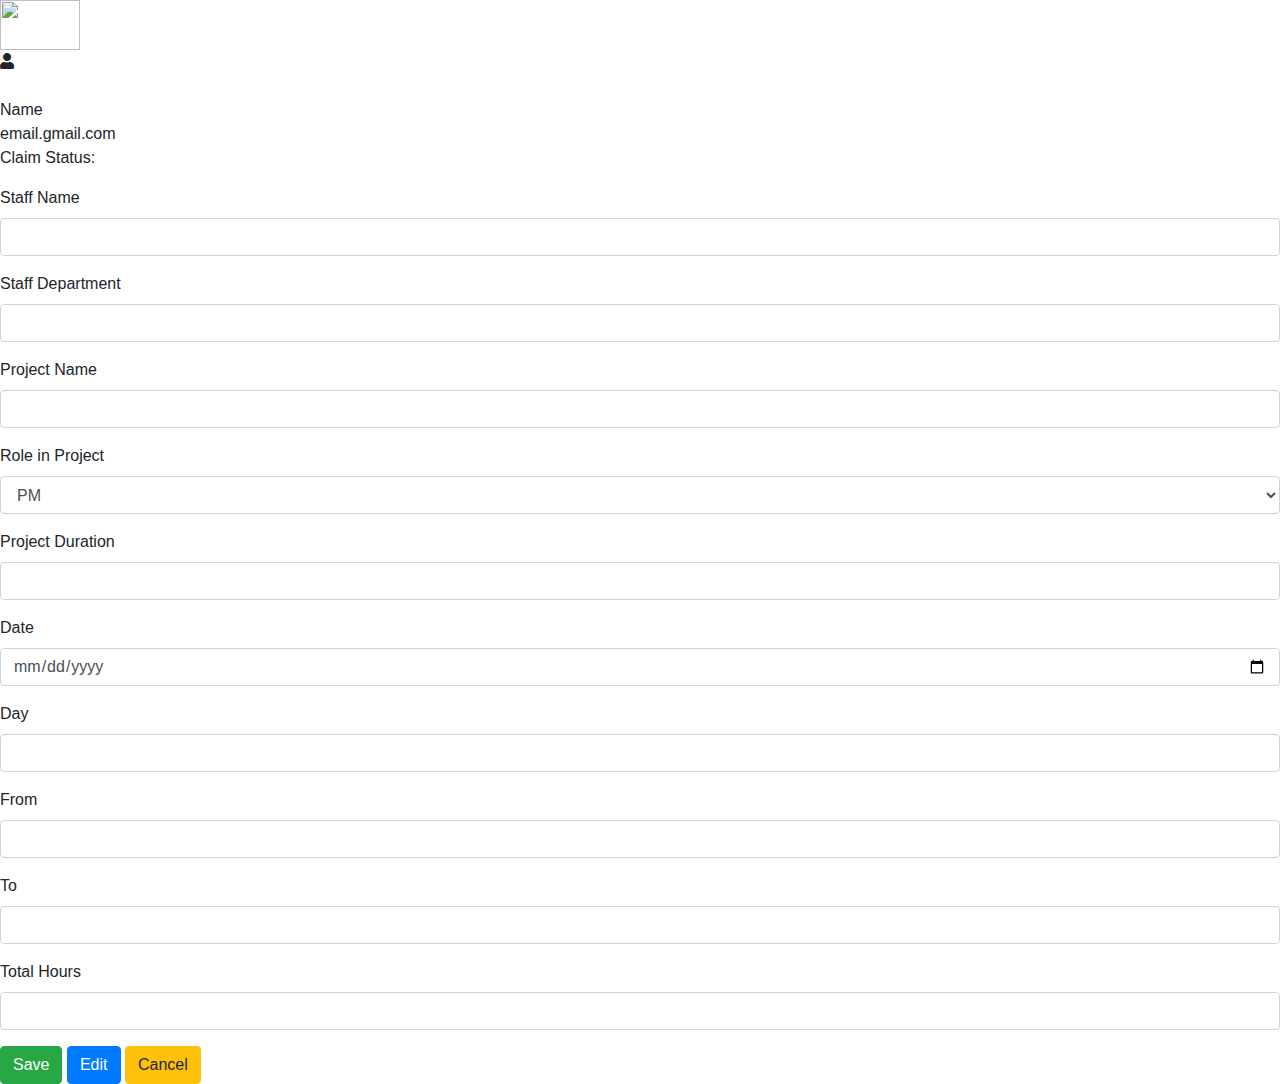
==== src/main/resources/templates/claim.html @ 11444fb4 "Create mock project" ====
<!DOCTYPE html>
<html lang="en">

<head>
    <meta charset="UTF-8">
    <meta name="viewport" content="width=device-width, initial-scale=1.0">
    <title>Document</title>
    <link rel="stylesheet" href="./css/index.css">
    <link rel="stylesheet" href="./css/claim.css">
    <link rel="stylesheet" href="https://cdn.jsdelivr.net/npm/bootstrap@4.6.2/dist/css/bootstrap.min.css">
    <script src="https://cdn.jsdelivr.net/npm/jquery@3.7.1/dist/jquery.min.js"></script>
    <script src="https://cdn.jsdelivr.net/npm/popper.js@1.16.1/dist/umd/popper.min.js"></script>
    <script src="https://cdn.jsdelivr.net/npm/bootstrap@4.6.2/dist/js/bootstrap.bundle.min.js"></script>

    <link rel="stylesheet" href="https://cdnjs.cloudflare.com/ajax/libs/font-awesome/5.15.4/css/all.min.css" />
</head>

<body>
<div class="header">
    <div class="header-left">
        <img src="./img/FPT_logo_2010.svg.png" alt="" style="width: 80px; height: 50px;">
    </div>
    <div class="header-right">
        <i class="fa fa-user"></i>
    </div>
</div>
<div class="main">
    <div class="nav-side-menu">
        <div class="menu-user">
            <div>
                <img src="./img/User_icon_2.svg.png" alt="" class="avatar-user">
            </div>
            <div class="user-info">
                <div>Name</div>
                <div>email.gmail.com</div>
            </div>
        </div>

    </div>
    <div class="main-content">
        <form id="form-project">
            <p>Claim Status:</p>
            <div class="content">
                <div class="content-left">
                    <div class="form-group">
                        <label for="">Staff Name</label>
                        <input type="text" class="form-control" id="" name="">
                    </div>
                    <div class="form-group">
                        <label for="">Staff Department</label>
                        <input type="text" class="form-control" id="" name="">
                    </div>
                    <div class="form-group">
                        <label for="">Project Name</label>
                        <input type="text" class="form-control" id="" name="">
                    </div>
                    <div class="form-group">
                        <label for="">Role in Project</label>
                        <select id="" class="form-control mr-sm-2">
                            <option value="">PM</option>
                            <option value="">QA</option>
                        </select>
                    </div>
                    <div class="form-group">
                        <label for="">Project Duration</label>
                        <input type="text" class="form-control" id="" name="">
                    </div>
                </div>
                <div class="content-right">
                    <div class="form-group">
                        <label for="">Date</label>
                        <input type="date" class="form-control" id="" name="">
                    </div>
                    <div class="form-group">
                        <label for="">Day</label>
                        <input type="text" class="form-control" id="" name="">
                    </div>
                    <div class="form-group">
                        <label for="">From</label>
                        <input type="text" class="form-control" id="" name="">
                    </div>
                    <div class="form-group">
                        <label for="">To</label>
                        <input type="text" class="form-control" id="" name="">
                    </div>
                    <div class="form-group">
                        <label for="">Total Hours</label>
                        <input type="text" class="form-control" id="" name="">
                    </div>
                </div>
            </div>

            <div class="btn-all">
                <button type="submit" class="btn btn-success">Save</button>
                <button type="submit" class="btn btn-primary">Edit</button>
                <button type="button" class="btn btn-warning">Cancel</button>
            </div>
        </form>
    </div>
</div>
</body>

</html>
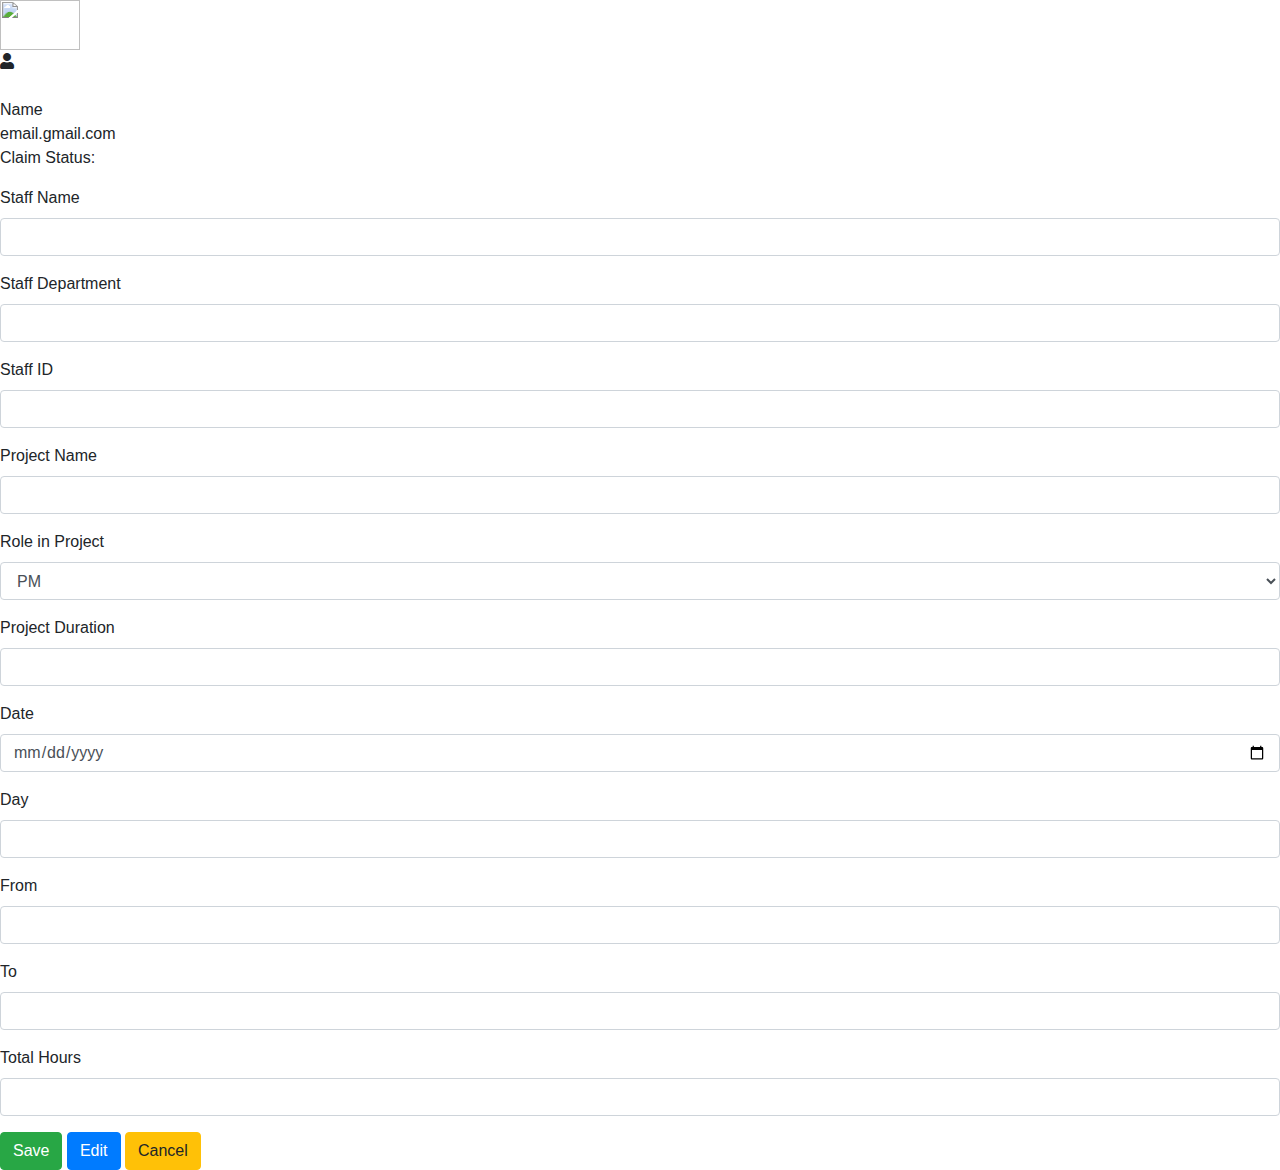
==== commit 3c7a1307: "update entities" ====
--- a/src/main/resources/templates/claim.html
+++ b/src/main/resources/templates/claim.html
@@ -51,6 +51,10 @@
                         <input type="text" class="form-control" id="" name="">
                     </div>
                     <div class="form-group">
+                        <label for="">Staff ID</label>
+                        <input type="text" class="form-control" id="" name="">
+                    </div>
+                    <div class="form-group">
                         <label for="">Project Name</label>
                         <input type="text" class="form-control" id="" name="">
                     </div>
